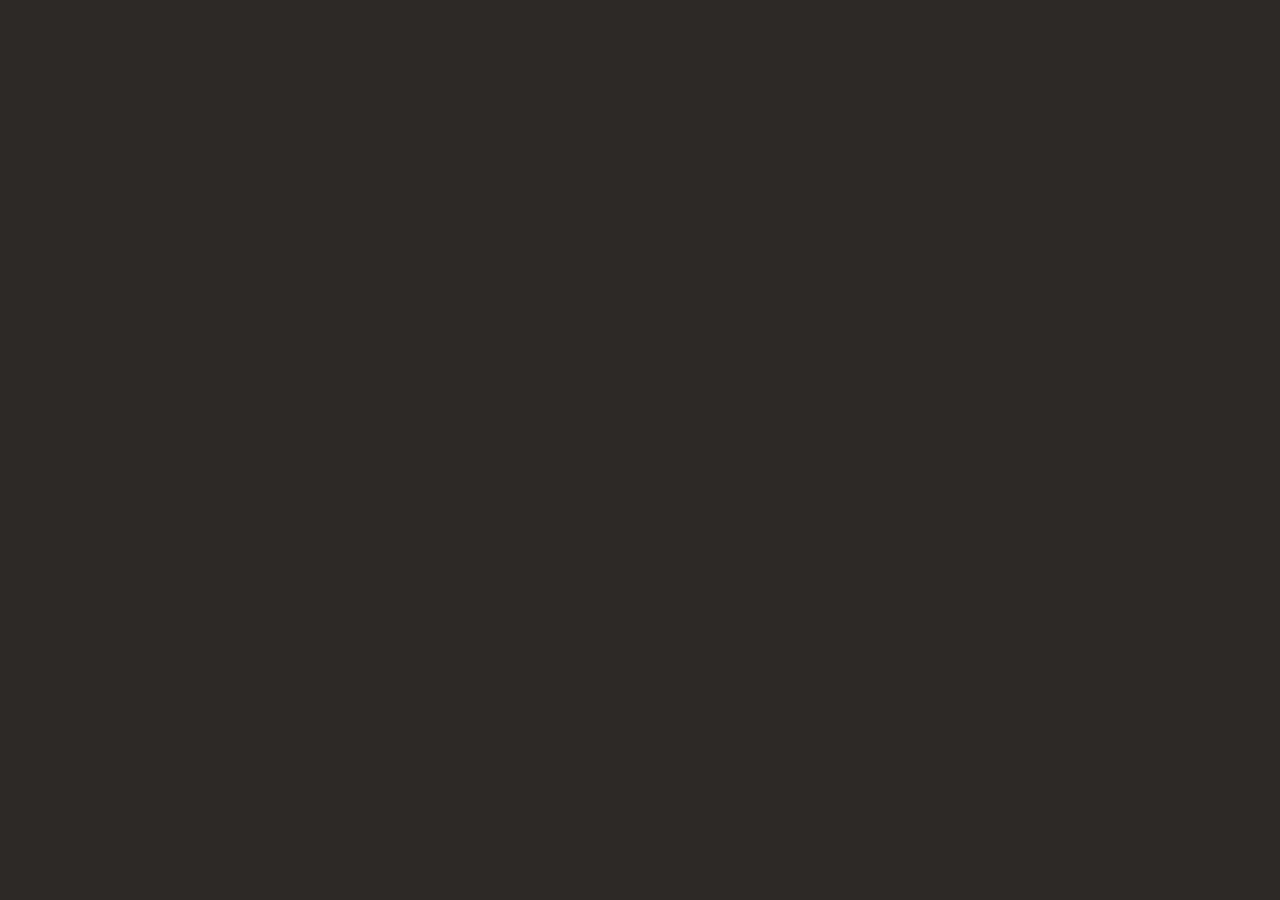
==== 1-mainProgram/index.html @ ddd5b2fd "Adding All Old File and Folder to GitHub which folders that About JavaScript" ====
<!DOCTYPE html>
<html lang="en">
<head>
    <meta charset="UTF-8">
    <meta name="viewport" content="width=device-width, initial-scale=1.0">
    <title>My Testing Page</title>
    <link rel="stylesheet" href="/1-mainProgram/style.css">
</head>
<body>
    <!--
    <h1 id="firstH1"></h1>
    <p id="firstP"></p>
    -->

    <!--<h1 id="myH1">Hoş geldiniz</h1>

    <label for="">Username</label>
    <input id="text1" type="text">
    <button id="button1"> Send it</button>-->

    <!--<h1 id="myH1">Daire Çevre Hesaplama</h1>
    <label id="radius" type="text"> Yarıçap Giriniz : </label>
    <input id="txt1"><br>
    <button id="btn1"> Sonuç</button>    
    <h5 id="sonuc"></h5> -->
    
    
    <script src="/1-mainProgram/index.js"></script><!-- Bu script her zaman body nin en aşşağısında olacak-->
</body>
</html>
---- 1-mainProgram/style.css ----
*{
    margin:0;
    padding:0;
    box-sizing: border-box;
}
body{
    font-size: 2em;
    background-color: rgb(43, 40, 40);
}
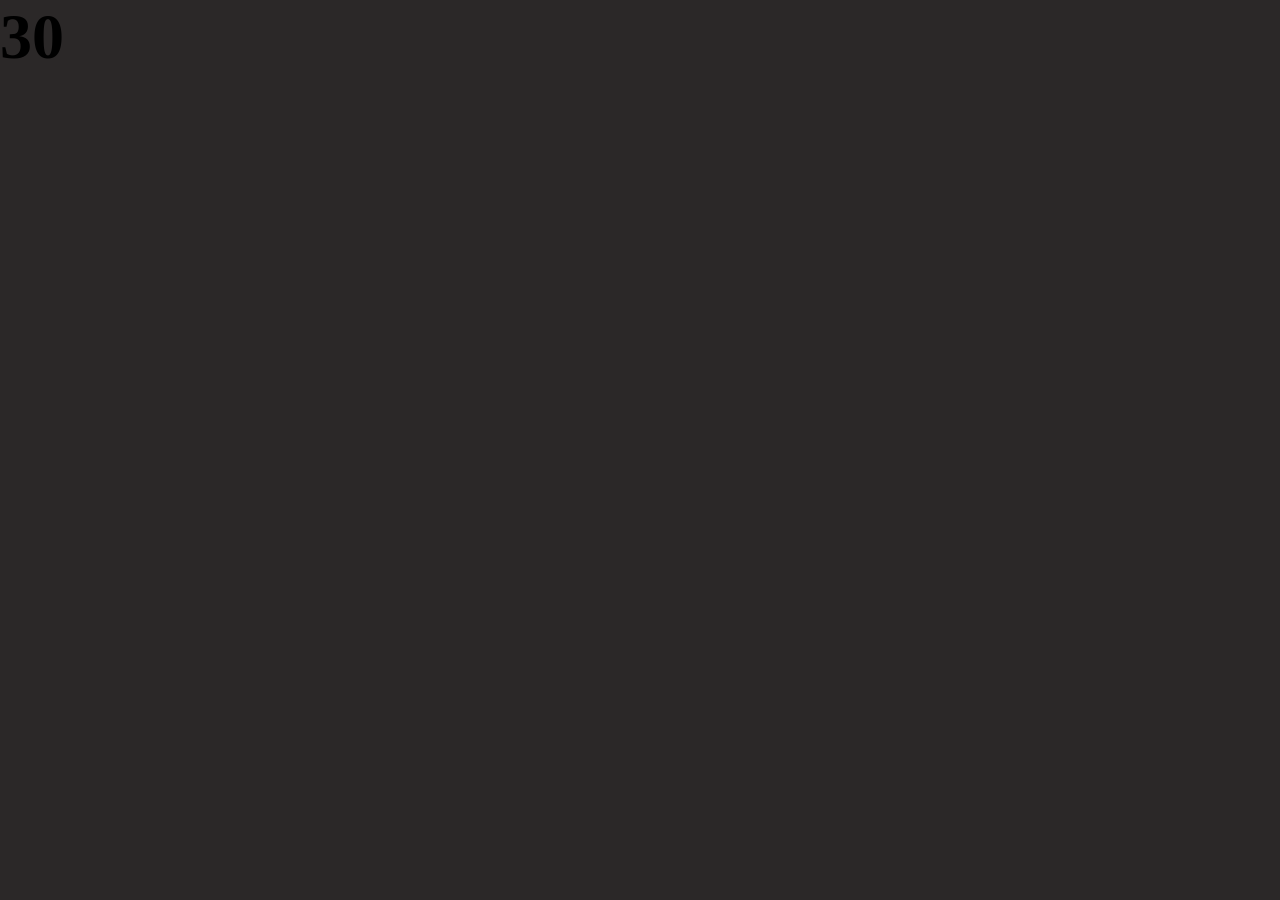
==== commit 8d9f5046: "Callback yapısı ögrenildi ve index.js icine eklendi." ====
--- a/1-mainProgram/index.html
+++ b/1-mainProgram/index.html
@@ -24,6 +24,7 @@
     <button id="btn1"> Sonuç</button>    
     <h5 id="sonuc"></h5> -->
     
+    <h1 id="myH1"></h1>
     
     <script src="/1-mainProgram/index.js"></script><!-- Bu script her zaman body nin en aşşağısında olacak-->
 </body>
